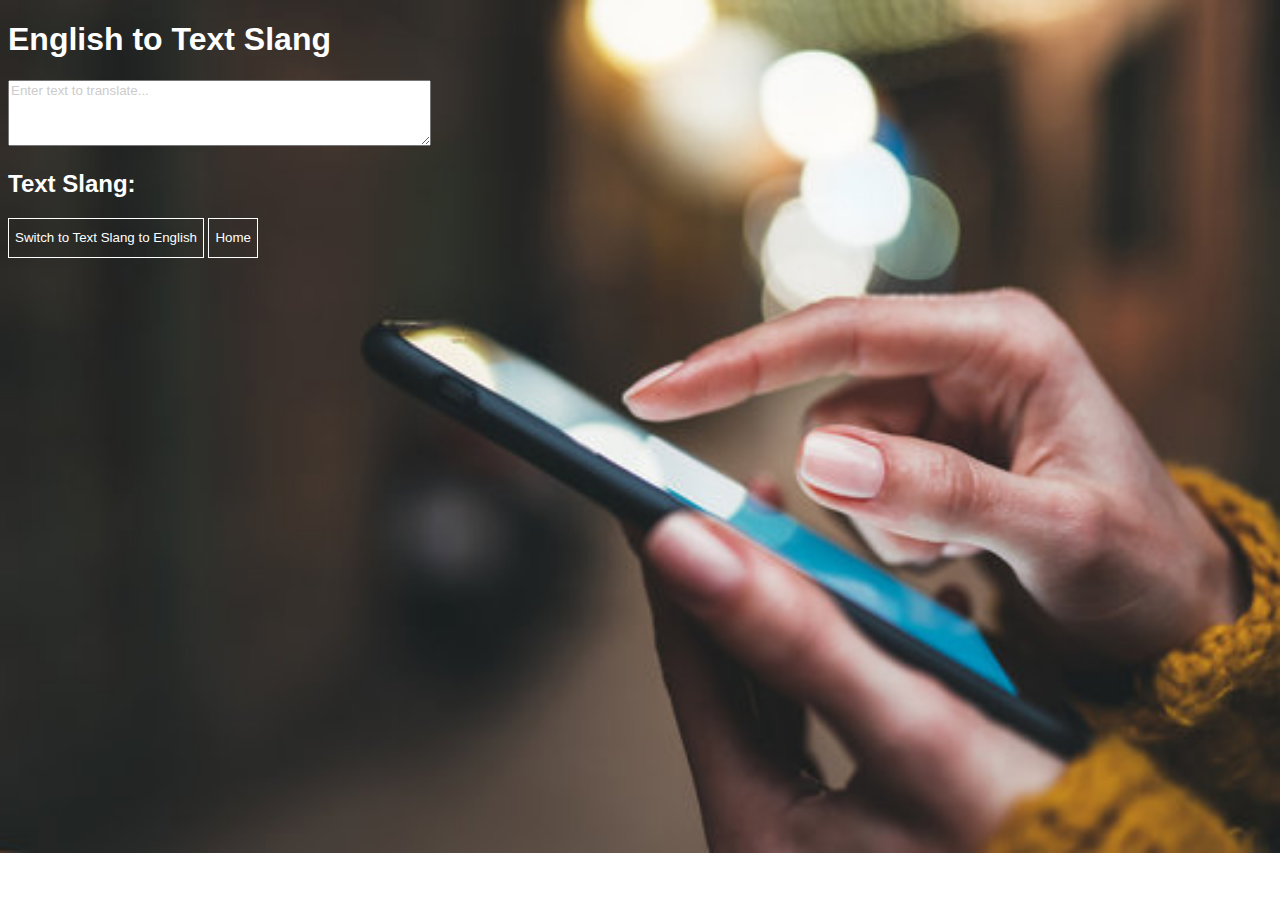
==== Subfiles/English to Text Slang.html @ 3b28abca "Add files via upload" ====
<!DOCTYPE html>
<html lang="en">
    <style>
        body {
    background-image: url('BG-IMAGE.jpg');
    background-repeat: no-repeat;
    background-size: cover; /* Cover the entire background */
    font-family: Calibri, Arial, sans-serif; /* Fallback fonts */
    color: white;
}

a {
    color: white;
    text-decoration: underline; /* Keep links underlined */
}

button {
    font-family: Calibri, Arial, sans-serif; /* Fallback fonts */
    height: 40px; /* Adjust height as needed */
    background-color: transparent;
    border: 1px solid white;
    color: white;
    transition: background-color 0.3s ease, color 0.3s ease;
}

button:hover {
    background-color: white;
    color: black;
}

::placeholder {
    font-family: Calibri, Arial, sans-serif; /* Fallback fonts */
    color: #ccc; /* Placeholder color */
}
</style>
<body>
    <h1>English to Text Slang</h1>
    
    <textarea id="input-text" rows="4" cols="50" placeholder="Enter text to translate..." oninput="translateToTextSlang()"></textarea>
    <br>
    
    <h2>Text Slang:</h2>
    <h3 id="text-slang"></h3>

    <script>
        function translateToTextSlang() {
            const inputText = document.getElementById('input-text').value;
            const englishToTextSlangMap = {
                "Laugh out loud": "lol",
                "for real": "fr",
                "I don't know": "idk",
                "I don't care": "idc",
                "what's up": "wassup",
                "talk to you later": "ttyl",
                "be right back": "brb",
                "I swear to God": "istg",
                "oh my gosh": "omg",
                "oh my God": "omg",
                "oh my goodness": "omg",
                "good night": "gn",
                "good morning": "gm",
                "what do you mean": "wdym",
                "I know right": "ikr",
                "point of view": "pov",
                "by the way": "btw",
                "never mind": "nvm",
                "as soon as possible": "asap",
                "let me know": "lmk",
                "what about you": "wbu",
                "how about you": "hbu",
                "I love you": "ily",
                "see you": "cya",
                "to be honest": "tbh",
                "for your information": "fyi",
                "in real life": "irl",
                "in my opinion": "imo",
                "for what it's worth": "fwiw",
                "estimated time of arrival": "eta",
                "because": "bc",
                "no problem": "np",
                "shaking my head": "smh",
                "best friends forever": "bff",
                "on my way": "omw",
                "to be determined": "tbd",
                "original": "og",
                "original gangsters": "og",
                "real quick": "rq",
                "not gonna lie": "ngl",
                "be right there": "brt",
                "so much": "sm",
                "at the moment": "atm",
                "you're welcome": "yw",
                "got to go": "g2g",
                "thank you": "ty",
                "also known as": "aka",
                "do it yourself": "diy",
                "end of day": "eod",
                "do not disturb": "dnd"
                // Add more English to text slang mappings as needed
            };

            const englishToTextSlangMapForWords = {
                "are": "r",
                "because": "bc",
                "boyfriend": "bf",
                "girlfriend": "gf",
                "heart": "<3",
                "later": "l8r",
                "nevermind": "nvm",
                "ok": "k",
                "okay": "Kk",
                "today": "2day",
                "tomorrow": "2morrow",
                "tonight": "2nite",
                "what": "wat",
                "why": "y",
                "without": "w/o",
                "you": "u",
                "you're": "ur",
                "your": "ur",
                "to": "2",
                "for": "4"      
                // Add more English to text slang mappings for words as needed
            };

            // Translate English to text slang
            let translatedText = translateEnglishToTextSlang(inputText, englishToTextSlangMap);

            // Translate individual English words to text slang
            translatedText = translateWords(translatedText, englishToTextSlangMapForWords);

            document.getElementById('text-slang').innerText = translatedText.trim();
        }

        function translateEnglishToTextSlang(inputText, translationMap) {
            let translatedText = inputText;

            // Replace each English phrase with its text slang translation
            for (const phrase in translationMap) {
                const regex = new RegExp('\\b' + phrase + '\\b', 'gi');
                translatedText = translatedText.replace(regex, translationMap[phrase]);
            }

            return translatedText;
        }

        function translateWords(inputText, translationMap) {
            let translatedText = inputText;

            // Replace each English word with its text slang translation
            for (const word in translationMap) {
                const regex = new RegExp('\\b' + word + '\\b', 'gi');
                translatedText = translatedText.replace(regex, translationMap[word]);
            }

            return translatedText;
        }

        // Call the translation function when the page loads
        translateToTextSlang();
    </script>
    
    <button onclick="window.location.href = 'Text Slang to English.html'">Switch to Text Slang to English</button>
    <button onclick="window.location.href = '../Main.html'">Home</button>
</body>
</html>
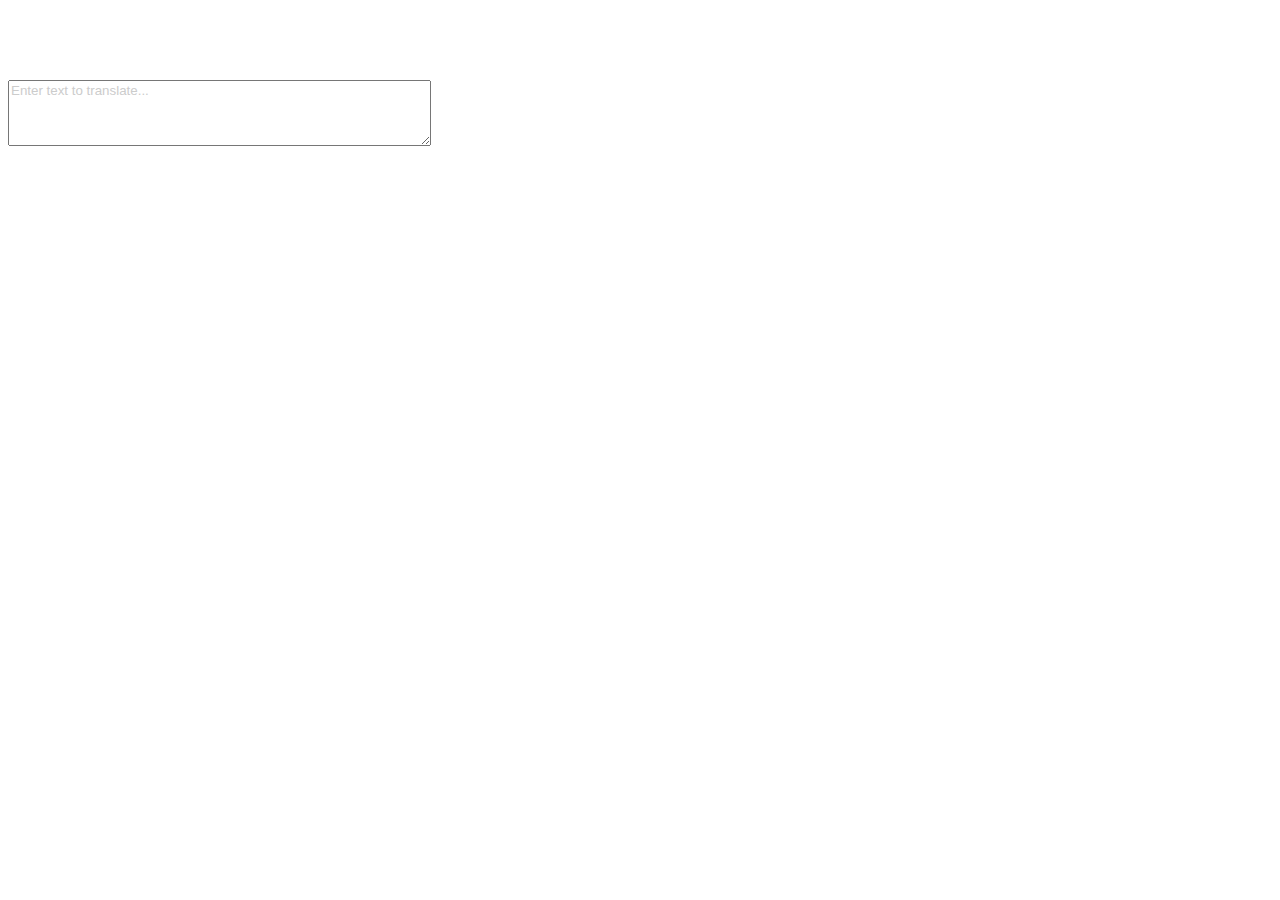
==== commit 57aa9de5: "Add files via upload" ====
--- a/Subfiles/English to Text Slang.html
+++ b/Subfiles/English to Text Slang.html
@@ -1,38 +1,6 @@
 <!DOCTYPE html>
 <html lang="en">
-    <style>
-        body {
-    background-image: url('BG-IMAGE.jpg');
-    background-repeat: no-repeat;
-    background-size: cover; /* Cover the entire background */
-    font-family: Calibri, Arial, sans-serif; /* Fallback fonts */
-    color: white;
-}
-
-a {
-    color: white;
-    text-decoration: underline; /* Keep links underlined */
-}
-
-button {
-    font-family: Calibri, Arial, sans-serif; /* Fallback fonts */
-    height: 40px; /* Adjust height as needed */
-    background-color: transparent;
-    border: 1px solid white;
-    color: white;
-    transition: background-color 0.3s ease, color 0.3s ease;
-}
-
-button:hover {
-    background-color: white;
-    color: black;
-}
-
-::placeholder {
-    font-family: Calibri, Arial, sans-serif; /* Fallback fonts */
-    color: #ccc; /* Placeholder color */
-}
-</style>
+    <link rel="stylesheet" href="../style.css">
 <body>
     <h1>English to Text Slang</h1>
     
@@ -161,6 +129,6 @@
     </script>
     
     <button onclick="window.location.href = 'Text Slang to English.html'">Switch to Text Slang to English</button>
-    <button onclick="window.location.href = '../Main.html'">Home</button>
+    <button onclick="window.location.href = '../index.html'">Home</button>
 </body>
 </html>--- a/style.css
+++ b/style.css
@@ -0,0 +1,31 @@
+body {
+    background-image: url('BG-IMAGE.jpg');
+    background-repeat: no-repeat;
+    background-size: cover; /* Cover the entire background */
+    font-family: Calibri, Arial, sans-serif; /* Fallback fonts */
+    color: white;
+}
+
+a {
+    color: white;
+    text-decoration: underline; /* Keep links underlined */
+}
+
+button {
+    font-family: Calibri, Arial, sans-serif; /* Fallback fonts */
+    height: 40px; /* Adjust height as needed */
+    background-color: transparent;
+    border: 1px solid white;
+    color: white;
+    transition: background-color 0.3s ease, color 0.3s ease;
+}
+
+button:hover {
+    background-color: white;
+    color: black;
+}
+
+::placeholder {
+    font-family: Calibri, Arial, sans-serif; /* Fallback fonts */
+    color: #ccc; /* Placeholder color */
+}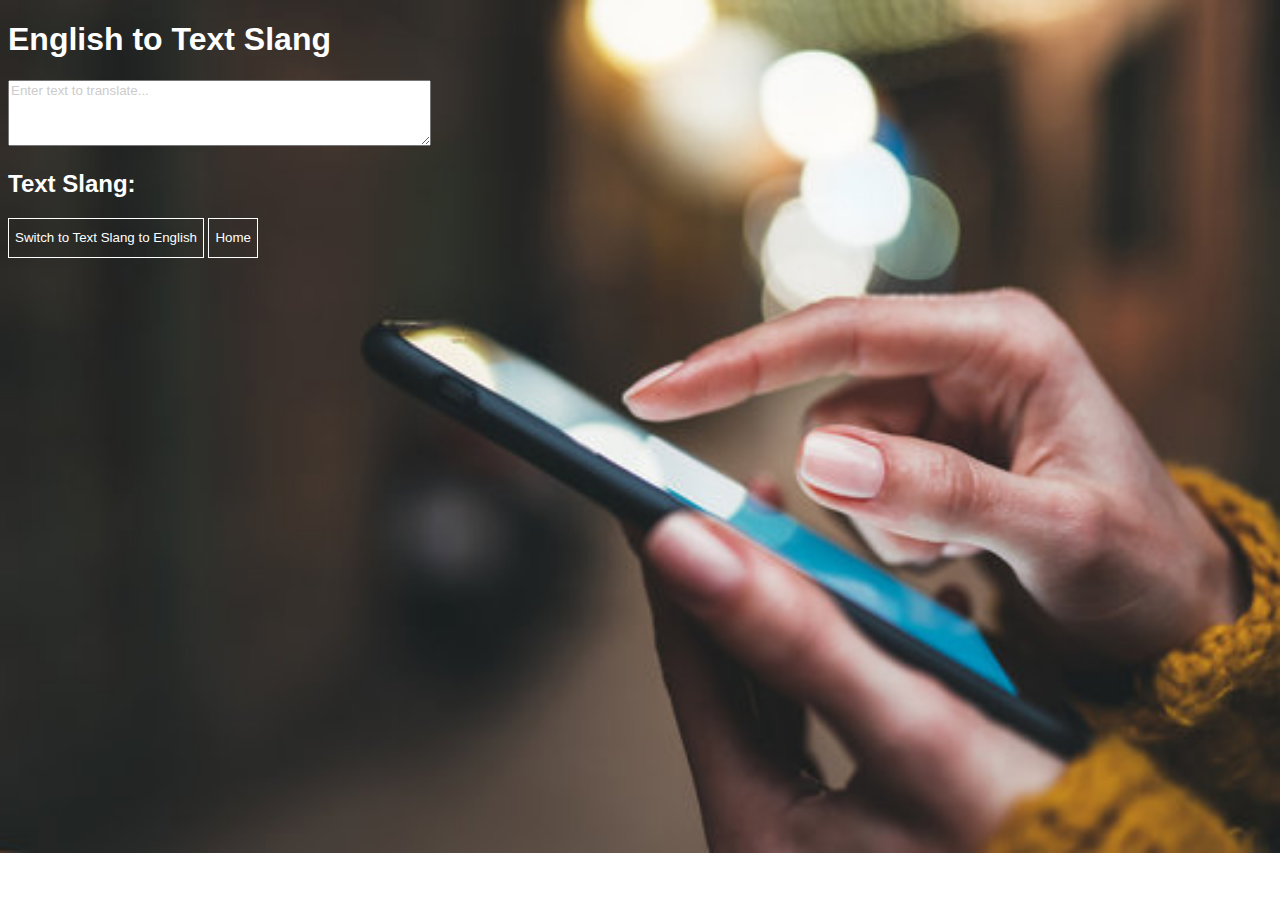
==== commit 7b9d5bba: "Add files via upload" ====
--- a/Subfiles/English to Text Slang.html
+++ b/Subfiles/English to Text Slang.html
@@ -1,6 +1,6 @@
 <!DOCTYPE html>
 <html lang="en">
-    <link rel="stylesheet" href="../style.css">
+    <link rel="stylesheet" href="../Subfiles/style.css">
 <body>
     <h1>English to Text Slang</h1>
     
--- a/Subfiles/style.css
+++ b/Subfiles/style.css
@@ -0,0 +1,31 @@
+body {
+    background-image: url('BG-IMAGE.jpg');
+    background-repeat: no-repeat;
+    background-size: cover; /* Cover the entire background */
+    font-family: Calibri, Arial, sans-serif; /* Fallback fonts */
+    color: white;
+}
+
+a {
+    color: white;
+    text-decoration: underline; /* Keep links underlined */
+}
+
+button {
+    font-family: Calibri, Arial, sans-serif; /* Fallback fonts */
+    height: 40px; /* Adjust height as needed */
+    background-color: transparent;
+    border: 1px solid white;
+    color: white;
+    transition: background-color 0.3s ease, color 0.3s ease;
+}
+
+button:hover {
+    background-color: white;
+    color: black;
+}
+
+::placeholder {
+    font-family: Calibri, Arial, sans-serif; /* Fallback fonts */
+    color: #ccc; /* Placeholder color */
+}